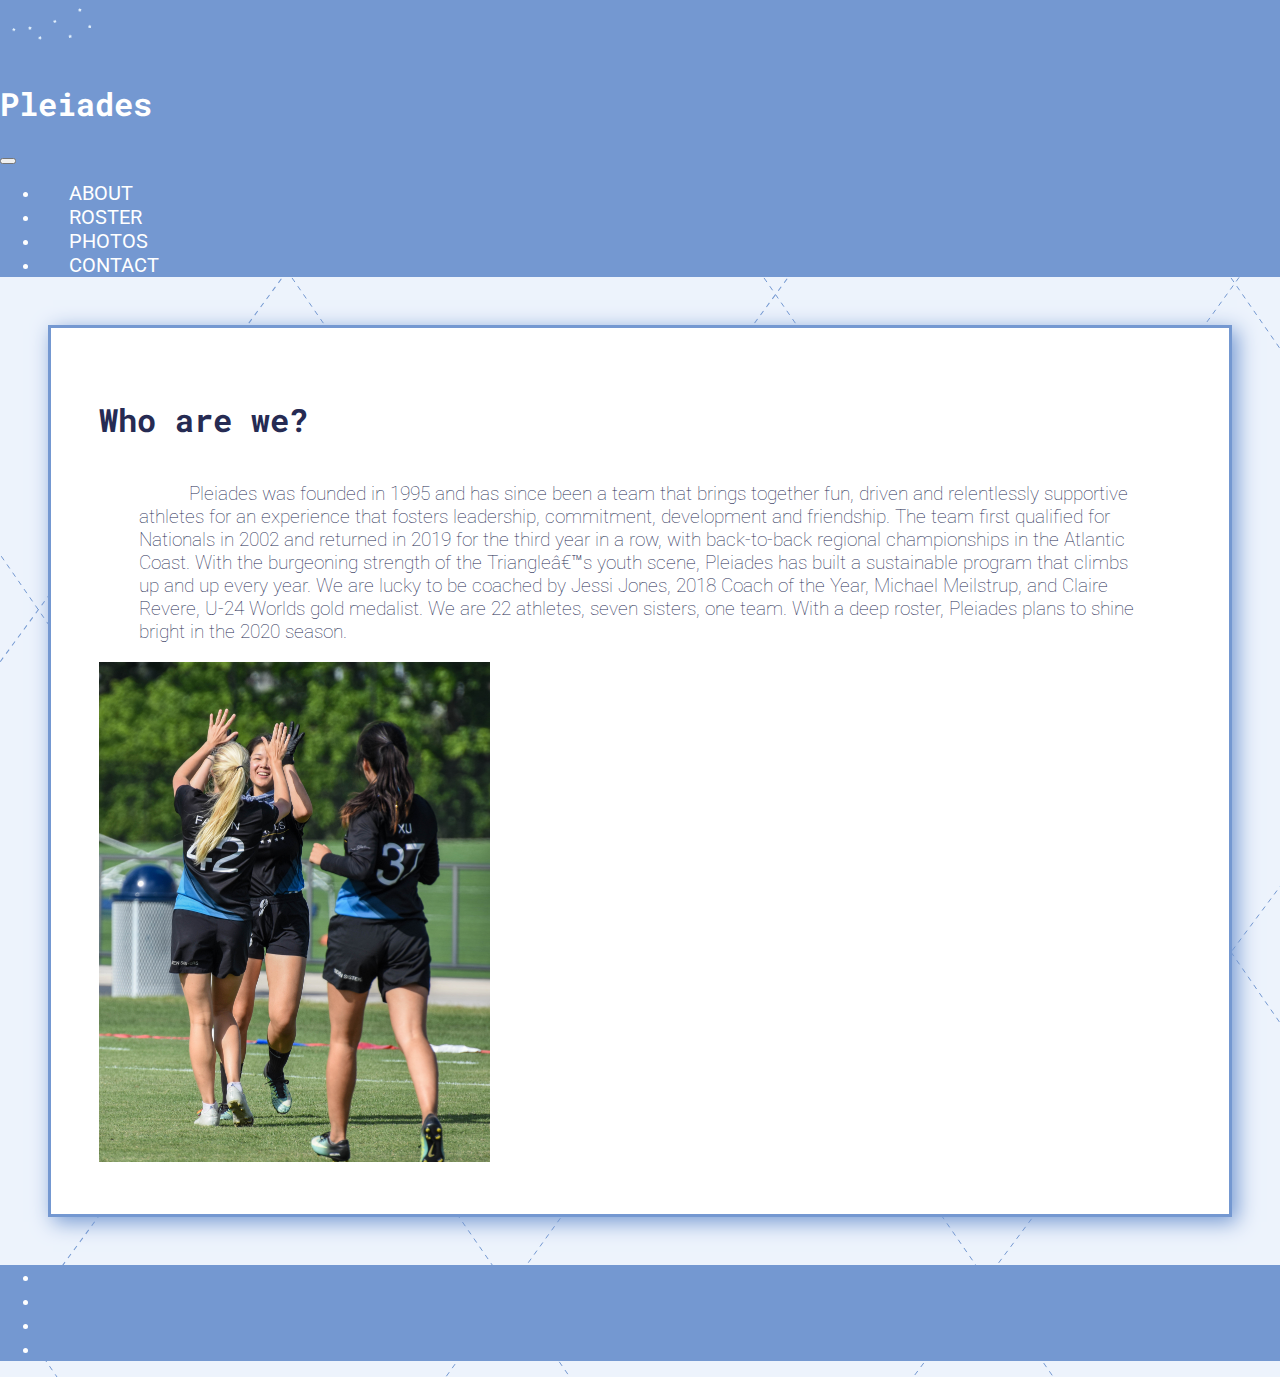
==== about.html @ 6107d317 "made a bunch of changes to roster and photos pages, fixed footers on other pages, fixed spacing" ====
<!DOCTYPE html>
<head>
    <meta charset=“UTF-8”>
    <title> </title>
    <link rel="stylesheet" href="https://stackpath.bootstrapcdn.com/bootstrap/4.1.0/css/bootstrap.min.css" integrity="sha384-9gVQ4dYFwwWSjIDZnLEWnxCjeSWFphJiwGPXr1jddIhOegiu1FwO5qRGvFXOdJZ4" crossorigin="anonymous">

    <link href="https://fonts.googleapis.com/css?family=Roboto+Mono:700|Roboto:100,400,400i&display=swap" rel="stylesheet">
    <link href="https://fonts.googleapis.com/css?family=Roboto:100,400&display=swap" rel="stylesheet">
    <link rel="stylesheet" href="https://use.fontawesome.com/releases/v5.5.0/css/all.css" integrity="sha384-B4dIYHKNBt8Bc12p+WXckhzcICo0wtJAoU8YZTY5qE0Id1GSseTk6S+L3BlXeVIU" crossorigin="anonymous">
    <link rel="stylesheet" href="about.css">
</head>

<body>

    <div class="wrapper">
       

        <nav class="navbar navbar-expand-lg">
                <img class="navbar-brand stars" src="stars.png"></img>
                <h1><a href="index.html">Pleiades</a></h1>

                <button class="navbar-toggler" type="button" data-toggle="collapse" data-target="#navbarNav" aria-controls="navbarNav" aria-expanded="false" aria-label="Toggle navigation">
                    <i class="fas fa-grip-vertical fa-2x"></i>
                </button>

                <div class="collapse navbar-collapse" id="navbarNav">
                  <ul class="navbar-nav ml-auto">
                    <li class="nav-item">
                      <a class="nav-link" href="about.html">ABOUT</a>
                    </li>
                    <li class="nav-item">
                      <a class="nav-link" href="Roster.html">ROSTER</a>
                    </li>
                    <li class="nav-item">
                      <a class="nav-link" href="photos.html">PHOTOS</a>
                    </li>
                    <li class="nav-item">
                      <a class="nav-link" href="contact.html">CONTACT</a>
                    </li>
                  </ul>
                </div>
        </nav>

      <div class="about-container">
        <div class="row about-box">
          <div class="col">
            <h1>Who are we?</h1>
            <p>Pleiades was founded in 1995 and has since been a team that brings together fun, driven and relentlessly supportive athletes for an experience that fosters leadership, commitment, development and friendship. The team first qualified for Nationals in 2002 and returned in 2019 for the third year in a row, with back-to-back regional championships in the Atlantic Coast. With the burgeoning strength of the Triangle’s youth scene, Pleiades has built a sustainable program that climbs up and up every year. We are lucky to be coached by Jessi Jones, 2018 Coach of the Year, Michael Meilstrup, and Claire Revere, U-24 Worlds gold medalist. We are 22 athletes, seven sisters, one team. With a deep roster, Pleiades plans to shine bright in the 2020 season.</p>
          </div>
          <div class="col">
              <img src="pleiades_abt_pic.jpg" class="mx-auto d-block">  
          </div>
          </div>
      </div>

      <footer class="site-footer">
        <nav class="navbar navbar-expand-lg">
            <div class="justify-content-start" id="navbarNav">
              <ul class="navbar-nav">
                  <li class="nav-item">
                    <a class="nav-link" href="https://www.instagram.com/uncpleiades/?hl=en"><i class="fab fa-instagram"></i></a>
                  </li>
                  <li class="nav-item">
                      <a class="nav-link" href="https://twitter.com/UNC_Pleiades"><i class="fab fa-twitter"></i></a>
                  </li>
                  <li class="nav-item">
                      <a class="nav-link" href="https://www.facebook.com/unc.pleiades/"><i class="fab fa-facebook"></i></a>
                  </li>
                  <li class="nav-item">
                    <a class="nav-link" href="about.html"><i class="fas fa-arrow-up"></i></a>
                  </li>
                </ul>
            </div>
        </nav>
        
    </footer>

    </div>
  <!-- BELOW ARE THE NECESSARY <script> LINKS. They add jQuery, popper.js, and Bootstrap 4-specific JavaScript scripts. These are all libraries of scripts that are necessary to make Bootstrap's interactive and animated components work (e.g., dropdown menus, buttons, alerts, carousels, collapsing navbars and content areas, modals, popups, tooltips, etc). These three <script> links MUST appear in THIS ORDER; this is because both popper.js and the Bootstrap scripts rely on jQuery to work, so jQuery must load into your page first. We add these links at the bottom of the <body> element instead of in the <head> element so the scripts won't be loaded into your site until they're needed, which helps with your site's speed and functionality. -->
          
          <!-- jQuery--this must come first! -->
          <script src="https://code.jquery.com/jquery-3.3.1.slim.min.js" integrity="sha384-q8i/X+965DzO0rT7abK41JStQIAqVgRVzpbzo5smXKp4YfRvH+8abtTE1Pi6jizo" crossorigin="anonymous"></script>
          
          <!-- popper.js--a library of drop-down and pop-up JavaScript scripts -->
          <script src="https://cdnjs.cloudflare.com/ajax/libs/popper.js/1.14.0/umd/popper.min.js" integrity="sha384-cs/chFZiN24E4KMATLdqdvsezGxaGsi4hLGOzlXwp5UZB1LY//20VyM2taTB4QvJ" crossorigin="anonymous"></script>
          
          <!-- unique Bootstrap 4 JavaScript scripts -->
          <script src="https://stackpath.bootstrapcdn.com/bootstrap/4.1.0/js/bootstrap.min.js" integrity="sha384-uefMccjFJAIv6A+rW+L4AHf99KvxDjWSu1z9VI8SKNVmz4sk7buKt/6v9KI65qnm" crossorigin="anonymous"></script>
        

</body>

</html>
---- about.css ----
* {
    box-sizing: border-box;
}

body{
    margin: 0 0;
    margin-top: 0;
    background-image: url("argyle pattern.png");
    font-family: 'Roboto', sans-serif;
}

.wrapper {
    padding: 0;
}

nav {
    background-color: #7498D1;
    color: white;
}

nav h1{
    font-family: roboto mono;
    font-size: 2em;
    color: white;
}

nav h1 a{
    text-decoration: none;
    color: #FFFFFF;

}

nav h1 a:hover{
    color:rgb(228, 238, 255);
    text-decoration: none;
}



.stars {
    width: 100px;
}

nav ul li a{ 
    height: 50px;
    padding: 15px;   
    text-decoration: none;
    font-family: roboto;
    color:#ffffff;
    font-size: 20px; 
    margin: 0 .7em;   
}


nav ul li a:visited{
    color: #FFFFFF;
}

nav ul li a:hover{
    color:rgb(228, 238, 255);
    transition-delay: .2s;
}

.fas {
    color: white;
}

.about-container{
    background:white;
    margin: 3em;
    padding: 3em;
    color: #262B53;
    border: #7498D1;
    border-style: solid;
    box-shadow: 5px 5px 20px #7498D1;
    
}

.about-box p {
    font-size: 1.2em;
    font-family: 'Roboto', sans-serif;
    font-weight: lighter;
    color: #262B53;
}

.about-box h1 {
    font-family: roboto mono;
    padding: 0 0 20px;
}

.about-box img {
    height: 500px;
    /* margin: auto;    
    display: block; */
}

p{
    padding-left: 40px;
    padding-right: 40px;
    color: #FFFFFF;
    text-indent: 50px;
}
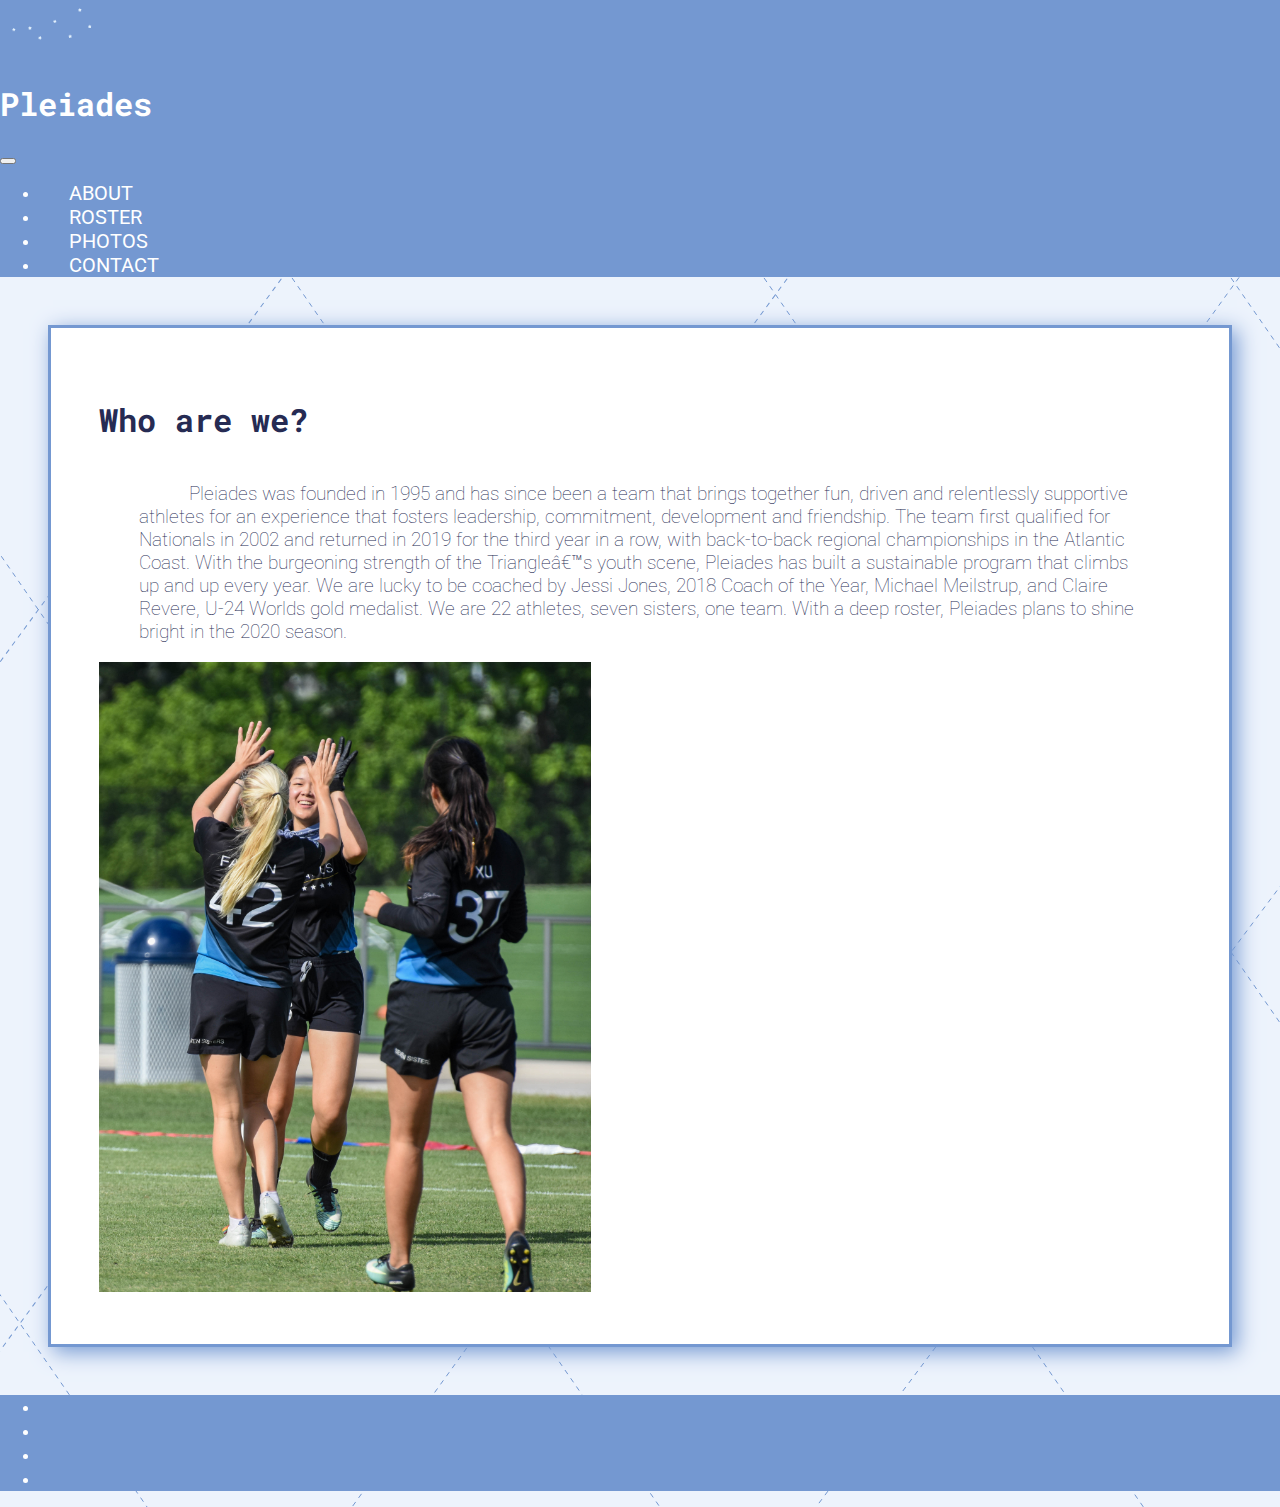
==== commit 3fd0c400: "fixed image on about page" ====
--- a/about.html
+++ b/about.html
@@ -43,7 +43,7 @@
 
       <div class="about-container">
         <div class="row about-box">
-          <div class="col">
+          <div class="col writing">
             <h1>Who are we?</h1>
             <p>Pleiades was founded in 1995 and has since been a team that brings together fun, driven and relentlessly supportive athletes for an experience that fosters leadership, commitment, development and friendship. The team first qualified for Nationals in 2002 and returned in 2019 for the third year in a row, with back-to-back regional championships in the Atlantic Coast. With the burgeoning strength of the Triangle’s youth scene, Pleiades has built a sustainable program that climbs up and up every year. We are lucky to be coached by Jessi Jones, 2018 Coach of the Year, Michael Meilstrup, and Claire Revere, U-24 Worlds gold medalist. We are 22 athletes, seven sisters, one team. With a deep roster, Pleiades plans to shine bright in the 2020 season.</p>
           </div>
--- a/about.css
+++ b/about.css
@@ -89,9 +89,13 @@
 }
 
 .about-box img {
-    height: 500px;
+    height: 70vh;
     /* margin: auto;    
     display: block; */
+}
+
+.writing {
+    min-width: 44vw;
 }
 
 p{
@@ -99,4 +103,22 @@
     padding-right: 40px;
     color: #FFFFFF;
     text-indent: 50px;
-}+}
+
+/* Responsive layout - makes the two columns stack on top of each other instead of next to each other */
+@media screen and (max-width: 600px) {
+    .about-container {
+        padding: 1.5em 1em;
+    }
+    p{
+        padding-left: 10px;
+        padding-right: 10px;
+    }
+
+    .about-box img {
+        height: 50vh;
+        /* margin: auto;    
+        display: block; */
+    }
+
+  }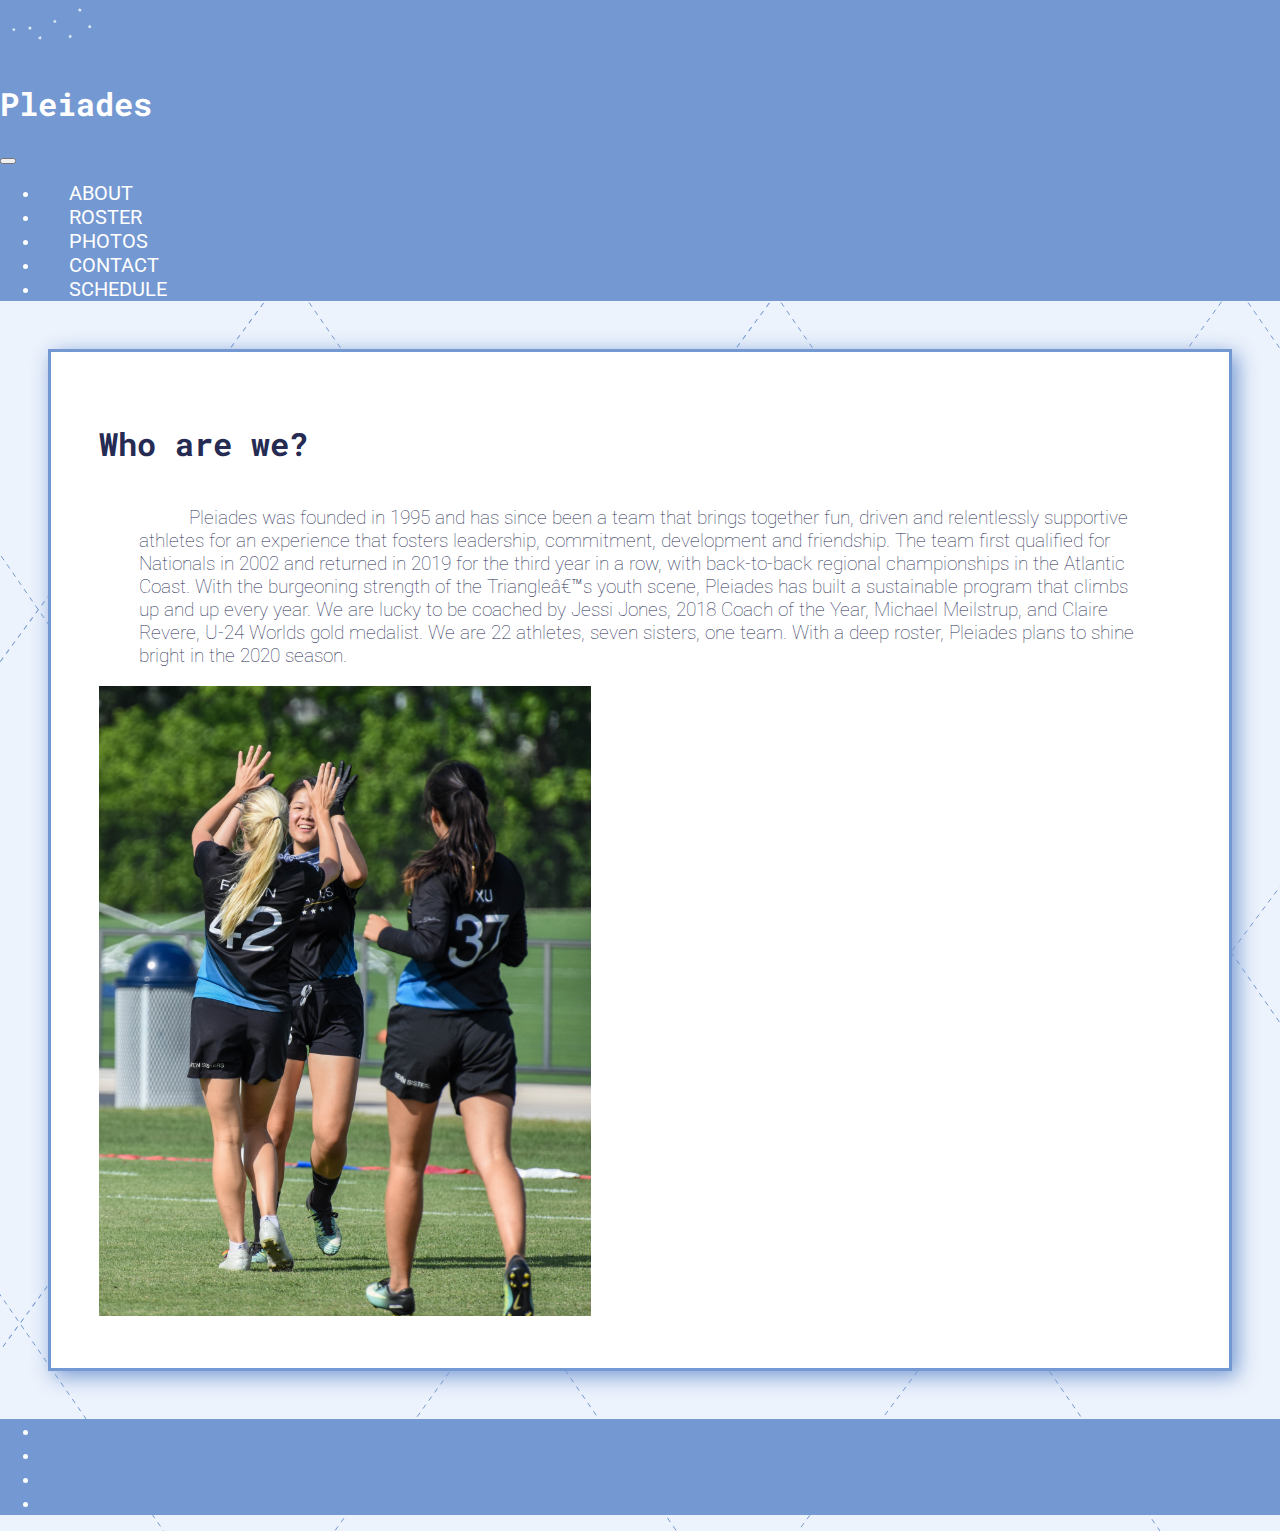
==== commit f39e5283: "Update about.html" ====
--- a/about.html
+++ b/about.html
@@ -1,7 +1,7 @@
 <!DOCTYPE html>
 <head>
     <meta charset=“UTF-8”>
-    <title> </title>
+    <title>About - Pleiades</title>
     <link rel="stylesheet" href="https://stackpath.bootstrapcdn.com/bootstrap/4.1.0/css/bootstrap.min.css" integrity="sha384-9gVQ4dYFwwWSjIDZnLEWnxCjeSWFphJiwGPXr1jddIhOegiu1FwO5qRGvFXOdJZ4" crossorigin="anonymous">
 
     <link href="https://fonts.googleapis.com/css?family=Roboto+Mono:700|Roboto:100,400,400i&display=swap" rel="stylesheet">
@@ -37,6 +37,9 @@
                     <li class="nav-item">
                       <a class="nav-link" href="contact.html">CONTACT</a>
                     </li>
+                      <li class="nav-item">
+                      <a class="nav-link" href="schedule.html">SCHEDULE</a>
+                    </li>
                   </ul>
                 </div>
         </nav>
@@ -54,7 +57,7 @@
       </div>
 
       <footer class="site-footer">
-        <nav class="navbar navbar-expand-lg">
+        <nav class="navbar navbar-expand">
             <div class="justify-content-start" id="navbarNav">
               <ul class="navbar-nav">
                   <li class="nav-item">
@@ -90,4 +93,4 @@
 
 </body>
 
-</html>+</html>
